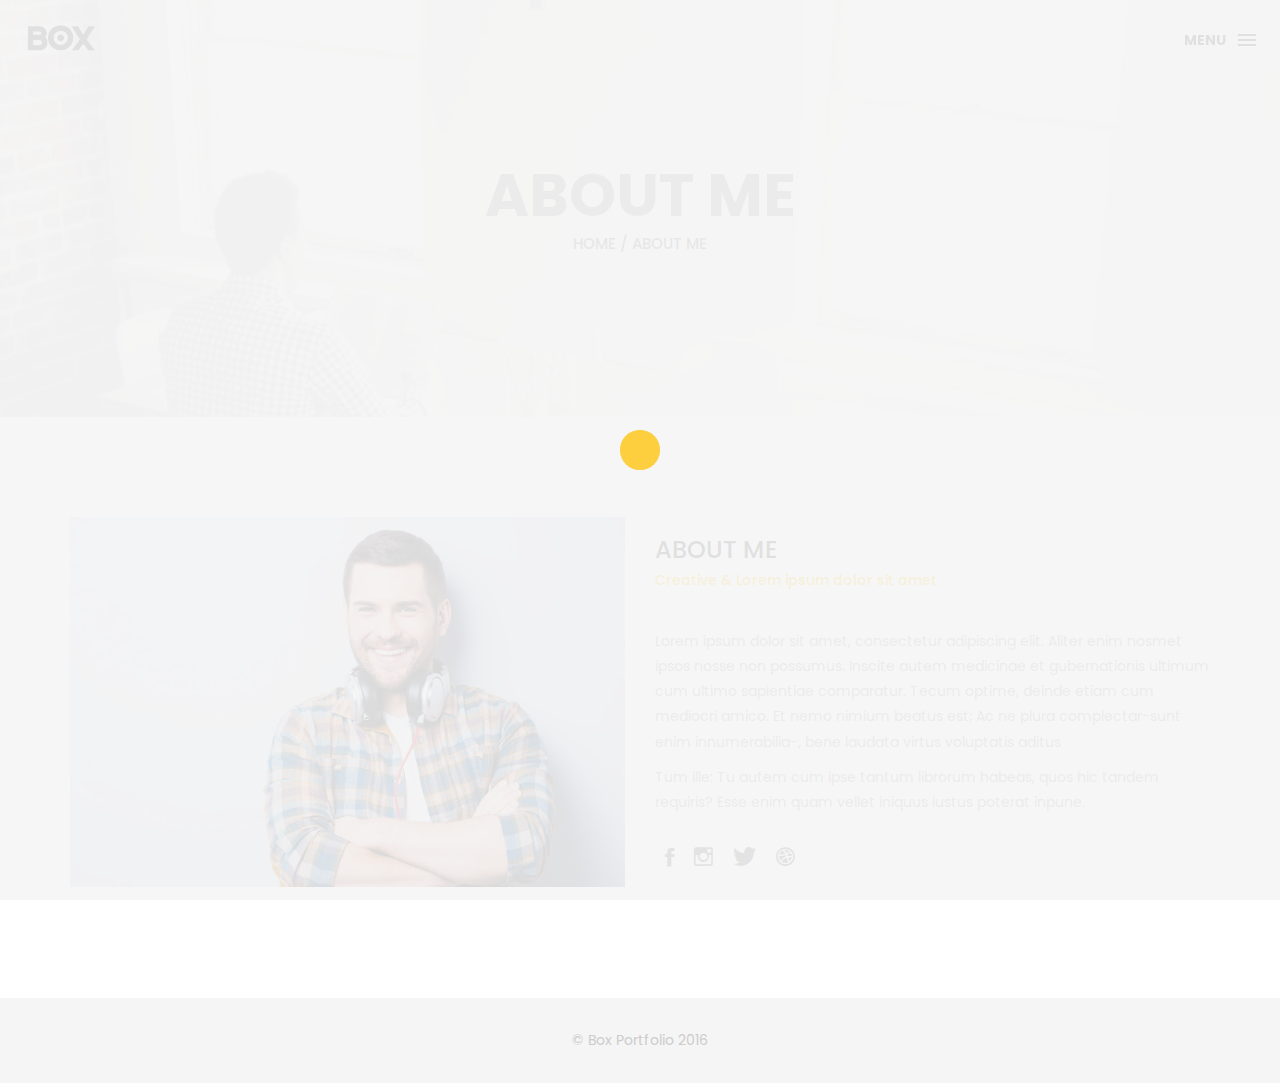
==== about.html @ de1ef801 "Add files via upload" ====
<!DOCTYPE html>
<html lang="en">

<head>
    <meta charset="utf-8">
    <meta http-equiv="X-UA-Compatible" content="IE=edge">
    <meta name="viewport" content="width=device-width, initial-scale=1">
    <!-- The above 3 meta tags *must* come first in the head; any other head content must come *after* these tags -->
    <title>Box personal portfolio Template</title>
    <link rel="icon" href="img/fav.png" type="image/x-icon">

    <!-- Bootstrap -->
    <link href="css/bootstrap.min.css" rel="stylesheet">
    <link href="ionicons/css/ionicons.min.css" rel="stylesheet">

    <!-- main css -->
    <link href="css/style.css" rel="stylesheet">


    <!-- modernizr -->
    <script src="js/modernizr.js"></script>

    <!-- HTML5 shim and Respond.js for IE8 support of HTML5 elements and media queries -->
    <!-- WARNING: Respond.js doesn't work if you view the page via file:// -->
    <!--[if lt IE 9]>
      <script src="https://oss.maxcdn.com/html5shiv/3.7.2/html5shiv.min.js"></script>
      <script src="https://oss.maxcdn.com/respond/1.4.2/respond.min.js"></script>
    <![endif]-->
</head>

<body>

    <!-- Preloader -->
    <div id="preloader">
        <div class="pre-container">
            <div class="spinner">
                <div class="double-bounce1"></div>
                <div class="double-bounce2"></div>
            </div>
        </div>
    </div>
    <!-- end Preloader -->

    <div class="container-fluid">
        <!-- box-header -->
        <header class="box-header">
            <div class="box-logo">
                <a href="index.html"><img src="img/logo.png" width="80" alt="Logo"></a>
            </div>
            <!-- box-nav -->
            <a class="box-primary-nav-trigger" href="#0">
                <span class="box-menu-text">Menu</span><span class="box-menu-icon"></span>
            </a>
        </header>
        <!-- end box-header -->

        <!-- nav -->
        <nav>
            <ul class="box-primary-nav">
                <li class="box-label">About me</li>

                <li><a href="index.html">Intro</a></li>
                <li><a href="about.html">About me</a> <i class="ion-ios-circle-filled color"></i></li>
                <li><a href="services.html">services</a></li>
                <li><a href="portfolio.html">portfolio</a></li>
                <li><a href="contact.html">contact me</a></li>

                <li class="box-label">Follow me</li>

                <li class="box-social"><a href="#0"><i class="ion-social-facebook"></i></a></li>
                <li class="box-social"><a href="#0"><i class="ion-social-instagram-outline"></i></a></li>
                <li class="box-social"><a href="#0"><i class="ion-social-twitter"></i></a></li>
                <li class="box-social"><a href="#0"><i class="ion-social-dribbble"></i></a></li>
            </ul>
        </nav>
        <!-- end nav -->
    </div>

    <!-- Top bar -->
    <div class="top-bar">
        <h1>About Me</h1>
        <p><a href="#">Home</a> / About me</p>
    </div>
    <!-- end Top bar -->

    <!-- Main container -->
    <div class="container main-container clearfix">
        <div class="col-md-6">
            <img src="img/02.jpg" class="img-responsive" alt="" />
        </div>
        <div class="col-md-6">
            <h3 class="uppercase">About Me </h3>
            <h5>Creative & Lorem ipsum dolor sit amet</h5>
            <div class="h-30"></div>
            <p>Lorem ipsum dolor sit amet, consectetur adipiscing elit. Aliter enim nosmet ipsos nosse non possumus. Inscite autem medicinae et gubernationis ultimum cum ultimo sapientiae comparatur. Tecum optime, deinde etiam cum mediocri amico. Et nemo nimium beatus est; Ac ne plura complectar-sunt enim innumerabilia-, bene laudata virtus voluptatis aditus </p>

            <p>Tum ille: Tu autem cum ipse tantum librorum habeas, quos hic tandem requiris? Esse enim quam vellet iniquus iustus poterat inpune. </p>
            <div class="h-10"></div>
            <ul class="social-ul">
                <li class="box-social"><a href="#0"><i class="ion-social-facebook"></i></a></li>
                <li class="box-social"><a href="#0"><i class="ion-social-instagram-outline"></i></a></li>
                <li class="box-social"><a href="#0"><i class="ion-social-twitter"></i></a></li>
                <li class="box-social"><a href="#0"><i class="ion-social-dribbble"></i></a></li>
            </ul>


        </div>
    </div>
    <!-- end Main container -->


    <!-- footer -->
    <footer>
        <div class="container-fluid">
            <p class="copyright">© Box Portfolio 2016</p>
        </div>
    </footer>
    <!-- end footer -->

    <!-- back to top -->
    <a href="#0" class="cd-top"><i class="ion-android-arrow-up"></i></a>
    <!-- end back to top -->



    <!-- jQuery -->
    <script src="js/jquery-2.1.1.js"></script>
    <!--  plugins -->
    <script src="js/bootstrap.min.js"></script>
    <script src="js/menu.js"></script>
    <script src="js/animated-headline.js"></script>
    <script src="js/isotope.pkgd.min.js"></script>


    <!--  custom script -->
    <script src="js/custom.js"></script>
    
    <!-- google analytics  -->
    <script>
        (function (i, s, o, g, r, a, m) {
            i['GoogleAnalyticsObject'] = r;
            i[r] = i[r] || function () {
                (i[r].q = i[r].q || []).push(arguments)
            }, i[r].l = 1 * new Date();
            a = s.createElement(o),
                m = s.getElementsByTagName(o)[0];
            a.async = 1;
            a.src = g;
            m.parentNode.insertBefore(a, m)
        })(window, document, 'script', 'https://www.google-analytics.com/analytics.js', 'ga');

        ga('create', 'UA-76796224-1', 'auto');
        ga('send', 'pageview');
    </script>

</body>

</html>
---- css/style.css ----
/*
* Box Theme
* Created by : Ahmed Eissa
* website : www.ahmedessa.net
* behance : https://www.behance.net/3essa
*/


/* Table of Content
==================================================
	- Google fonts & font family -
	- General -
    - typography -
    - Preloader -
	- Header -
    - box intro section -
    - Portfoilo section -
    - Footer -
    - About page -
    - Services page -
    - contact page -
    - Portfolio single page -
    - Responsive media queries -
*/


/* Google fonts & font family
==================================================*/

@import url(https://fonts.googleapis.com/css?family=Poppins:400,500,600,700);

/* General
==================================================*/

html,
body {
    height: 100%;
    font-family: 'Poppins', sans-serif;
    line-height: 1.8;
    color: #999
}

.no-padding {
    padding-left: 0;
    padding-right: 0;
}

.no-padding [class^="col-"] {
    padding-left: 0;
    padding-right: 0;
}

.main-container {
    padding: 100px 0;
}

.center {
    text-align: center;
}

a {
    -webkit-transition: all .3s;
    transition: all .3s
}

.uppercase {
    text-transform: uppercase;
}

.h-30 {
    height: 30px
}

.h-10 {
    height: 10px
}

.color {
    color: #ffbf00;
    font-size: 11px;
}


/* typography
==================================================*/

h1 {
    color: #393939;
    font-size: 60px;
    text-transform: uppercase;
}

h3 {
    color: #393939;
}

h5 {
    color: #ffbf00;
}


/* preloader
==================================================*/

#preloader {
    position: fixed;
    top: 0;
    left: 0;
    right: 0;
    bottom: 0;
    background-color: #f5f5f5;
    /* change if the mask should be a color other than white */
    z-index: 1000;
    /* makes sure it stays on top */
}

.pre-container {
    position: absolute;
    left: 50%;
    top: 50%;
    bottom: auto;
    right: auto;
    -webkit-transform: translateX(-50%) translateY(-50%);
    transform: translateX(-50%) translateY(-50%);
    text-align: center;
}

.spinner {
    width: 40px;
    height: 40px;
    position: relative;
    margin: 100px auto;
}

.double-bounce1,
.double-bounce2 {
    width: 100%;
    height: 100%;
    border-radius: 50%;
    background-color: #ffbf00;
    opacity: 0.6;
    position: absolute;
    top: 0;
    left: 0;
    -webkit-animation: bounce 2.0s infinite ease-in-out;
    animation: bounce 2.0s infinite ease-in-out;
}

.double-bounce2 {
    -webkit-animation-delay: -1.0s;
    animation-delay: -1.0s;
}

@-webkit-keyframes bounce {
    0%,
    100% {
        -webkit-transform: scale(0.0)
    }
    50% {
        -webkit-transform: scale(1.0)
    }
}

@keyframes bounce {
    0%,
    100% {
        transform: scale(0.0);
        -webkit-transform: scale(0.0);
    }
    50% {
        transform: scale(1.0);
        -webkit-transform: scale(1.0);
    }
}


/* headr
==================================================*/

.box-header {
    position: absolute;
    top: 0;
    left: 0;
    background: rgba(255, 255, 255, 0.95);
    height: 50px;
    width: 100%;
    z-index: 3;
    box-shadow: 0 1px 2px rgba(0, 0, 0, 0.3);
    -webkit-font-smoothing: antialiased;
    -moz-osx-font-smoothing: grayscale;
}

.box-header {
    height: 80px;
    background: transparent;
    box-shadow: none;
}

.box-header {
    -webkit-transition: background-color 0.3s;
    transition: background-color 0.3s;
    -webkit-transform: translate3d(0, 0, 0);
    transform: translate3d(0, 0, 0);
    -webkit-backface-visibility: hidden;
    backface-visibility: hidden;
}

.box-header.is-fixed {
    position: fixed;
    top: -80px;
    background-color: rgba(255, 255, 255, 0.96);
    -webkit-transition: -webkit-transform 0.3s;
    transition: -webkit-transform 0.3s;
    transition: transform 0.3s;
    transition: transform 0.3s, -webkit-transform 0.3s;
}

.box-header.is-visible {
    -webkit-transform: translate3d(0, 100%, 0);
    transform: translate3d(0, 100%, 0);
}

.box-header.menu-is-open {
    background-color: rgba(255, 255, 255, 0.96);
}

.box-logo {
    display: block;
    padding: 20px;
}

.box-primary-nav-trigger {
    position: absolute;
    right: 0;
    top: 0;
    height: 100%;
    width: 50px;
    background-color: #fff;
}

.box-primary-nav-trigger .box-menu-text {
    color: #393939;
    text-transform: uppercase;
    font-weight: 700;
    display: none;
}

.box-primary-nav-trigger .box-menu-icon {
    display: inline-block;
    position: absolute;
    left: 50%;
    top: 50%;
    bottom: auto;
    right: auto;
    -webkit-transform: translateX(-50%) translateY(-50%);
    transform: translateX(-50%) translateY(-50%);
    width: 18px;
    height: 2px;
    background-color: #393939;
    -webkit-transition: background-color 0.3s;
    transition: background-color 0.3s;
    list-style: none;
}

.box-primary-nav-trigger .box-menu-icon::before,
.box-primary-nav-trigger .box-menu-icon:after {
    content: '';
    width: 100%;
    height: 100%;
    position: absolute;
    background-color: #393939;
    right: 0;
    -webkit-transition: -webkit-transform .3s, top .3s, background-color 0s;
    -webkit-transition: top .3s, background-color 0s, -webkit-transform .3s;
    transition: top .3s, background-color 0s, -webkit-transform .3s;
    transition: transform .3s, top .3s, background-color 0s;
    transition: transform .3s, top .3s, background-color 0s, -webkit-transform .3s;
}

.box-primary-nav-trigger .box-menu-icon::before {
    top: -5px;
}

.box-primary-nav-trigger .box-menu-icon::after {
    top: 5px;
}

.box-primary-nav-trigger .box-menu-icon.is-clicked {
    background-color: rgba(255, 255, 255, 0);
}

.box-primary-nav-trigger .box-menu-icon.is-clicked::before,
.box-primary-nav-trigger .box-menu-icon.is-clicked::after {
    background-color: 393939;
}

.box-primary-nav-trigger .box-menu-icon.is-clicked::before {
    top: 0;
    -webkit-transform: rotate(135deg);
    transform: rotate(135deg);
}

.box-primary-nav-trigger .box-menu-icon.is-clicked::after {
    top: 0;
    -webkit-transform: rotate(225deg);
    transform: rotate(225deg);
}

.box-primary-nav-trigger {
    width: 100px;
    padding-left: 1em;
    background-color: transparent;
    height: 30px;
    line-height: 30px;
    right: 10px;
    top: 50%;
    bottom: auto;
    -webkit-transform: translateY(-50%);
    transform: translateY(-50%);
}

.box-primary-nav-trigger .box-menu-text {
    display: inline-block;
}

.box-primary-nav-trigger .box-menu-icon {
    left: auto;
    right: 1em;
    -webkit-transform: translateX(0) translateY(-50%);
    transform: translateX(0) translateY(-50%);
}

.box-primary-nav {
    position: fixed;
    left: 0;
    top: 0;
    height: 100%;
    width: 100%;
    background: rgba(0, 0, 0, 0.96);
    z-index: 2;
    text-align: center;
    padding: 50px 0;
    -webkit-backface-visibility: hidden;
    backface-visibility: hidden;
    overflow: auto;
    -webkit-overflow-scrolling: touch;
    -webkit-transform: translateY(-100%);
    transform: translateY(-100%);
    -webkit-transition-property: -webkit-transform;
    transition-property: -webkit-transform;
    transition-property: transform;
    transition-property: transform, -webkit-transform;
    -webkit-transition-duration: 0.4s;
    transition-duration: 0.4s;
    list-style: none;
}

.box-primary-nav li {
    font-size: 22px;
    font-size: 1.375rem;
    font-weight: 300;
    -webkit-font-smoothing: antialiased;
    -moz-osx-font-smoothing: grayscale;
    margin: .2em 0;
    text-transform: capitalize;
}

.box-primary-nav a {
    display: inline-block;
    padding: .4em 1em;
    border-radius: 0.25em;
    -webkit-transition: all 0.2s;
    transition: all 0.2s;
    color: #fff;
    text-decoration: none;
    font-weight: bold;
}
.box-primary-nav a:focus {
    outline: none;
}

.no-touch .box-primary-nav a:hover {
    text-decoration: none;
    color: #ddd;
}

.box-primary-nav .box-label {
    color: #ffbf00;
    text-transform: uppercase;
    font-weight: 700;
    font-size: 17px;
    margin: 2.4em 0 .8em;
}

.box-primary-nav .box-social {
    display: inline-block;
    margin: 10px .4em;
}

.box-primary-nav .box-social a {
    width: 30px;
    height: 30px;
    padding: 0;
    font-size: 30px
}

.box-primary-nav.is-visible {
    -webkit-transform: translateY(0);
    transform: translateY(0);
}

.box-primary-nav {
    padding: 150px 0 0;
}

.box-primary-nav li {
    font-size: 18px;
}


/* box-intro
==================================================*/

.box-intro {
    text-align: center;
    display: table;
    height: 100vh;
    width: 100%;
}

.box-intro .table-cell {
    display: table-cell;
    vertical-align: middle;
}

.box-intro em {
    font-style: normal;
    text-transform: uppercase
}

b i:last-child {
    color: #ffbf00 !important;
}

.box-intro h5 {
    letter-spacing: 4px;
    text-transform: uppercase;
    color: #999;
    line-height: 1.7
}


/* mouse effect */

.mouse {
    position: absolute;
    width: 22px;
    height: 42px;
    bottom: 40px;
    left: 50%;
    margin-left: -12px;
    border-radius: 15px;
    border: 2px solid #888;
    -webkit-animation: intro 1s;
    animation: intro 1s;
}

.scroll {
    display: block;
    width: 3px;
    height: 3px;
    margin: 6px auto;
    border-radius: 4px;
    background: #888;
    -webkit-animation: finger 2s infinite;
    animation: finger 2s infinite;
}

@-webkit-keyframes intro {
    0% {
        opacity: 0;
        -webkit-transform: translateY(40px);
        transform: translateY(40px);
    }
    100% {
        opacity: 1;
        -webkit-transform: translateY(0);
        transform: translateY(0);
    }
}

@keyframes intro {
    0% {
        opacity: 0;
        -webkit-transform: translateY(40px);
        transform: translateY(40px);
    }
    100% {
        opacity: 1;
        -webkit-transform: translateY(0);
        transform: translateY(0);
    }
}

@-webkit-keyframes finger {
    0% {
        opacity: 1;
    }
    100% {
        opacity: 0;
        -webkit-transform: translateY(20px);
        transform: translateY(20px);
    }
}

@keyframes finger {
    0% {
        opacity: 1;
    }
    100% {
        opacity: 0;
        -webkit-transform: translateY(20px);
        transform: translateY(20px);
    }
}


/* text rotate */

.box-headline {
    font-size: 130px;
    line-height: 1.0;
}

.box-words-wrapper {
    display: inline-block;
    position: relative;
}

.box-words-wrapper b {
    display: inline-block;
    position: absolute;
    white-space: nowrap;
    left: 0;
    top: 0;
}

.box-words-wrapper b.is-visible {
    position: relative;
}

.no-js .box-words-wrapper b {
    opacity: 0;
}

.no-js .box-words-wrapper b.is-visible {
    opacity: 1;
}

.box-headline.rotate-2 .box-words-wrapper {
    -webkit-perspective: 300px;
    perspective: 300px;
}

.box-headline.rotate-2 i,
.box-headline.rotate-2 em {
    display: inline-block;
    -webkit-backface-visibility: hidden;
    backface-visibility: hidden;
}

.box-headline.rotate-2 b {
    opacity: 0;
}

.box-headline.rotate-2 i {
    -webkit-transform-style: preserve-3d;
    transform-style: preserve-3d;
    -webkit-transform: translateZ(-20px) rotateX(90deg);
    transform: translateZ(-20px) rotateX(90deg);
    opacity: 0;
}

.is-visible .box-headline.rotate-2 i {
    opacity: 1;
}

.box-headline.rotate-2 i.in {
    -webkit-animation: box-rotate-2-in 0.4s forwards;
    animation: box-rotate-2-in 0.4s forwards;
}

.box-headline.rotate-2 i.out {
    -webkit-animation: box-rotate-2-out 0.4s forwards;
    animation: box-rotate-2-out 0.4s forwards;
}

.box-headline.rotate-2 em {
    -webkit-transform: translateZ(20px);
    transform: translateZ(20px);
}

.no-csstransitions .box-headline.rotate-2 i {
    -webkit-transform: rotateX(0deg);
    transform: rotateX(0deg);
    opacity: 0;
}

.no-csstransitions .box-headline.rotate-2 i em {
    -webkit-transform: scale(1);
    transform: scale(1);
}

.no-csstransitions .box-headline.rotate-2 .is-visible i {
    opacity: 1;
}

@-webkit-keyframes box-rotate-2-in {
    0% {
        opacity: 0;
        -webkit-transform: translateZ(-20px) rotateX(90deg);
    }
    60% {
        opacity: 1;
        -webkit-transform: translateZ(-20px) rotateX(-10deg);
    }
    100% {
        opacity: 1;
        -webkit-transform: translateZ(-20px) rotateX(0deg);
    }
}

@keyframes box-rotate-2-in {
    0% {
        opacity: 0;
        -webkit-transform: translateZ(-20px) rotateX(90deg);
        transform: translateZ(-20px) rotateX(90deg);
    }
    60% {
        opacity: 1;
        -webkit-transform: translateZ(-20px) rotateX(-10deg);
        transform: translateZ(-20px) rotateX(-10deg);
    }
    100% {
        opacity: 1;
        -webkit-transform: translateZ(-20px) rotateX(0deg);
        transform: translateZ(-20px) rotateX(0deg);
    }
}

@-webkit-keyframes box-rotate-2-out {
    0% {
        opacity: 1;
        -webkit-transform: translateZ(-20px) rotateX(0);
    }
    60% {
        opacity: 0;
        -webkit-transform: translateZ(-20px) rotateX(-100deg);
    }
    100% {
        opacity: 0;
        -webkit-transform: translateZ(-20px) rotateX(-90deg);
    }
}

@keyframes box-rotate-2-out {
    0% {
        opacity: 1;
        -webkit-transform: translateZ(-20px) rotateX(0);
        transform: translateZ(-20px) rotateX(0);
    }
    60% {
        opacity: 0;
        -webkit-transform: translateZ(-20px) rotateX(-100deg);
        transform: translateZ(-20px) rotateX(-100deg);
    }
    100% {
        opacity: 0;
        -webkit-transform: translateZ(-20px) rotateX(-90deg);
        transform: translateZ(-20px) rotateX(-90deg);
    }
}


/* portfolio section
==================================================*/

.portfolio .categories-grid span {
    font-size: 30px;
    margin-bottom: 30px;
    display: inline-block;
}

.portfolio .categories-grid .categories ul li {
    list-style: none;
    margin: 20px 0;
}

.portfolio .categories-grid .categories ul li a {
    display: inline-block;
    color: #60606e;
    padding: 0 10px;
    margin: 0 10px;
    -webkit-transition: all .2s ease-in-out .2s;
    transition: all .2s ease-in-out .2s;
}

.portfolio .categories-grid .categories ul li a:hover,
.portfolio .categories-grid .categories ul li a:focus {
    text-decoration: none;
}

.portfolio .categories-grid .categories ul li a.active {
    margin-left: 0;
    background-color: #ffbf00;
    padding: 0px 20px;
    color: white;
    border-radius: 25px;
    text-decoration: none;
}

.portfolio_filter {
    padding-left: 0;
}

.portfolio_item {
    position: relative;
    overflow: hidden;
    display: block;
}

.portfolio_item .portfolio_item_hover {
    position: absolute;
    top: 0px;
    left: 0px;
    height: 100%;
    width: 100%;
    background-color: rgba(0, 0, 0, .8);
    -webkit-transform: translate(-100%);
    transform: translate(-100%);
    opacity: 0;
    -webkit-transition: all .2s ease-in-out;
    transition: all .2s ease-in-out;
}

.portfolio_item .portfolio_item_hover .item_info {
    text-align: center;
    position: absolute;
    top: 50%;
    left: 50%;
    -webkit-transform: translate(-50%, -50%);
    transform: translate(-50%, -50%);
    padding: 10px;
    width: 100%;
    font-weight: bold;
}

.portfolio_item .portfolio_item_hover .item_info span {
    display: block;
    color: #fff;
    font-size: 18px;
    -webkit-transform: translateX(-100px);
    transform: translateX(-100px);
    -webkit-transition: all .2s ease-in-out .2s;
    transition: all .2s ease-in-out .2s;
    opacity: 0;
}

.portfolio_item .portfolio_item_hover .item_info em {
    font-style: normal;
    display: inline-block;
    background-color: #ffbf00;
    padding: 5px 20px;
    border-radius: 25px;
    color: #333;
    margin-top: 10px;
    -webkit-transform: translateX(-100px);
    transform: translateX(-100px);
    -webkit-transition: all .3s ease-in-out .3s;
    transition: all .3s ease-in-out .3s;
    opacity: 0;
    font-size: 10px;
    letter-spacing: 2px;
}

.portfolio_item:hover .portfolio_item_hover {
    opacity: 1;
    -webkit-transform: translateX(0);
    transform: translateX(0);
}

.portfolio_item:hover .item_info em,
.portfolio_item:hover .item_info span {
    opacity: 1;
    -webkit-transform: translateX(0);
    transform: translateX(0);
}

.portfolio .categories-grid .categories ul li {
    float: left;
}

.portfolio .categories-grid .categories ul li a {
    padding: 0 10px;
    -webkit-transition: all .2s ease-in-out .2s;
    transition: all .2s ease-in-out .2s;
}

.portfolio_filter {
    padding-left: 0;
    display: inline-block;
    margin: 0 auto;
    text-align: center;
    margin-bottom: 50px;
}

.portfolio-inner {
    padding-bottom: 0 !important;
    padding-top: 55px;
}


/* footer
==================================================*/

footer {
    padding: 30px 0;
    text-align: center;
    background: #f5f5f5
}

.copyright {
    color: #ccc;
    margin-bottom: 0;
}

footer img {
    margin: 0 auto;
}


/* backto top
==================================================*/

.cd-top {
    display: inline-block;
    height: 40px;
    width: 40px;
    position: fixed;
    bottom: 20px;
    line-height: 40px;
    font-size: 20px;
    right: 10px;
    text-align: center;
    color: #fff;
    background: rgba(255, 191, 0, 0.8);
    visibility: hidden;
    opacity: 0;
    -webkit-transition: opacity .3s 0s, visibility 0s .3s;
    transition: opacity .3s 0s, visibility 0s .3s;
}

.cd-top.cd-is-visible,
.cd-top.cd-fade-out,
.no-touch .cd-top:hover {
    -webkit-transition: opacity .3s 0s, visibility 0s 0s;
    transition: opacity .3s 0s, visibility 0s 0s;
}

.cd-top.cd-is-visible {
    /* the button becomes visible */
    visibility: visible;
    opacity: 1;
}

.cd-top.cd-fade-out {
    opacity: .5;
}

.no-touch .cd-top:hover,
.no-touch .cd-top:focus {
    background-color: #ffbf00;
    opacity: 1;
    color: #fff;
}


/* About page
==================================================*/

.top-bar {
    color: #333;
    padding: 150px 0 150px;
    background: -webkit-linear-gradient( rgba(255, 255, 255, .8), rgba(255, 255, 255, .8)), url(../img/01.jpg);
    background: linear-gradient( rgba(255, 255, 255, .8), rgba(255, 255, 255, .8)), url(../img/01.jpg);
    background-size: cover;
    background-attachment: fixed;
    background-position: center center;
    text-align: center;
}

.top-bar h1 {
    font-size: 60px;
    text-transform: uppercase;
    font-weight: 700;
    color: #999;
    line-height: 50px;
}

.top-bar p {
    font-size: 15px;
    text-transform: uppercase;
    font-weight: 500;
    color: #777;
}

.top-bar p a {
    color: #777;
}

.top-bar p a:hover,
.top-bar p a:focus {
    color: #555;
    text-decoration: none;
}

.social-ul {
    list-style: none;
    display: inline-block;
    padding-left: 0;
}

.social-ul li {
    margin: 0 10px;
    float: left;
}

.social-ul li a {
    font-size: 25px;
    color: #555;
    -webkit-transition: all .3s;
    transition: all .3s;
}

.social-ul li a:hover {
    color: #888;
}


/* Services page
==================================================*/

.size-50 {
    font-size: 50px;
}

.service-box {
    margin-bottom: 30px;
}

.service-box h3 {
    margin-top: 0;
}


/* contact page
==================================================*/

.details-text i {
    margin-right: 10px;
}

.textarea-contact {
    height: 200px;
    width: 100%;
    border: solid 1px rgba(0, 0, 0, .1);
    position: relative;
}

.textarea-contact textarea {
    height: 100%;
    width: 100%;
    border: 0;
    padding: 20px;
    background-color: transparent;
    float: left;
    z-index: 2;
    font-size: 14px;
    color: #9a9a9a;
    resize: none;
}

.textarea-contact > span {
    position: absolute;
    top: 20px;
    left: 20px;
    -webkit-transform: translateY(-50%);
    transform: translateY(-50%);
    font-size: 12px;
    text-transform: uppercase;
    color: #cdcdcd;
    -webkit-transition: all .2s ease-in-out;
    transition: all .2s ease-in-out;
    z-index: 1;
}

.input-contact {
    height: 40px;
    width: 100%;
    border: solid 1px rgba(0, 0, 0, .1);
    position: relative;
    margin-bottom: 30px;
}

.input-contact input[type="text"] {
    height: 100%;
    width: 100%;
    border: 0;
    padding: 0 20px;
    float: left;
    position: relative;
    background-color: transparent;
    z-index: 2;
    font-size: 14px;
    color: #9a9a9a;
}

.input-contact > span {
    position: absolute;
    top: 50%;
    left: 20px;
    -webkit-transform: translateY(-50%);
    transform: translateY(-50%);
    font-size: 12px;
    text-transform: uppercase;
    color: #cdcdcd;
    -webkit-transition: all .2s ease-in-out;
    transition: all .2s ease-in-out;
    z-index: 1;
}

.input-contact > span.active,
.textarea-contact > span.active {
    color: #ffbf00;
    font-size: 10px;
    top: 0px;
    left: 5px;
    background-color: #fff;
    padding: 5px
}

input:focus,
textarea:focus {
    outline: none;
}

.contact-info {
    margin-top: 20px;
}

.contact-info i {
    height: 30px;
    width: 30px;
    display: inline-block;
    background: #ffbf00;
    text-align: center;
    line-height: 33px;
    margin-right: 10px;
    color: #fff;
    font-size: 21px;
}

.contact-info p {
    display: inline-block;
    margin-right: 20px;
}

.btn-box {
    background: #ffbf00;
    padding: 10px 50px;
    border-radius: 0;
    color: #fff;
    margin-top: 20px;
    text-transform: uppercase;
    letter-spacing: 2px;
    font-weight: 500;
}

.btn-box:hover,
.btn-box:focus {
    background: #F5B700;
    color: #fff;
}


/* single project page
==================================================*/

.cat-ul {
    padding-left: 0;
    list-style: none
}

.cat-ul li i {
    margin-right: 10px;
    color: #ffbf00;
}


/* Responsive media queries
==================================================*/

@media (max-width: 991px) {
    .portfolio .categories-grid span {
        margin-bottom: 0;
        text-align: center;
        width: 100%;
    }
    .portfolio .categories-grid .categories ul li {
        text-align: center;
    }
    .portfolio .categories-grid .categories ul li a {
        margin-left: 0;
    }
    .col-md-6 h3 {
        margin-top: 30px;
    }
}

@media only screen and (max-width: 670px) {
    .box-headline {
        font-size: 100px;
    }
    .box-intro h5 {
        font-size: 12px;
    }
    .box-primary-nav a {
        padding: 5px 1em;
        font-size: 14px;
    }
    .box-primary-nav {
        padding: 80px 0 0;
    }
    .box-primary-nav .box-social a {
        font-size: 23px;
    }
    .top-bar h1 {
        font-size: 40px;
        line-height: 30px;
    }
    .portfolio .categories-grid .categories ul li {
        float: none;
    }
}

@media only screen and (max-width: 520px) {
    .box-headline {
        font-size: 80px;
    }
    .box-intro h5 {
        font-size: 12px;
    }
    .main-container {
        padding: 50px 0;
    }
}

@media only screen and (max-width: 420px) {
    .box-headline {
        font-size: 50px;
    }
    .box-intro h5 {
        font-size: 12px;
    }
    .top-bar h1 {
        font-size: 30px;
        line-height: 30px;
    }
}
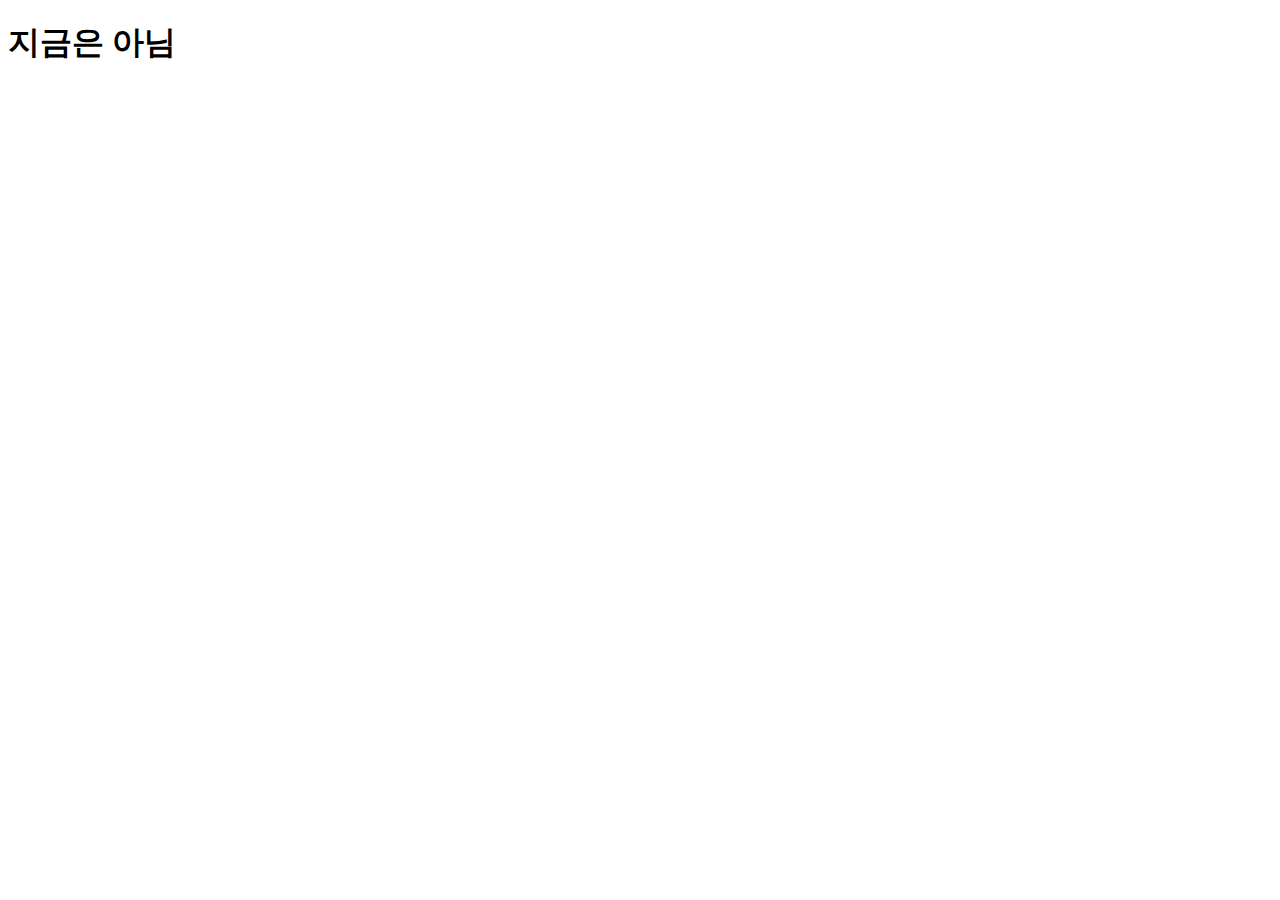
==== commit d35eb770: "Add files via upload" ====
--- a/about.html
+++ b/about.html
@@ -1,158 +1,12 @@
 <!DOCTYPE html>
 <html lang="en">
-
 <head>
-    <meta charset="utf-8">
+    <meta charset="UTF-8">
     <meta http-equiv="X-UA-Compatible" content="IE=edge">
-    <meta name="viewport" content="width=device-width, initial-scale=1">
-    <!-- The above 3 meta tags *must* come first in the head; any other head content must come *after* these tags -->
-    <title>Box personal portfolio Template</title>
-    <link rel="icon" href="img/fav.png" type="image/x-icon">
-
-    <!-- Bootstrap -->
-    <link href="css/bootstrap.min.css" rel="stylesheet">
-    <link href="ionicons/css/ionicons.min.css" rel="stylesheet">
-
-    <!-- main css -->
-    <link href="css/style.css" rel="stylesheet">
-
-
-    <!-- modernizr -->
-    <script src="js/modernizr.js"></script>
-
-    <!-- HTML5 shim and Respond.js for IE8 support of HTML5 elements and media queries -->
-    <!-- WARNING: Respond.js doesn't work if you view the page via file:// -->
-    <!--[if lt IE 9]>
-      <script src="https://oss.maxcdn.com/html5shiv/3.7.2/html5shiv.min.js"></script>
-      <script src="https://oss.maxcdn.com/respond/1.4.2/respond.min.js"></script>
-    <![endif]-->
+    <meta name="viewport" content="width=device-width, initial-scale=1.0">
+    <title>Document</title>
 </head>
-
 <body>
-
-    <!-- Preloader -->
-    <div id="preloader">
-        <div class="pre-container">
-            <div class="spinner">
-                <div class="double-bounce1"></div>
-                <div class="double-bounce2"></div>
-            </div>
-        </div>
-    </div>
-    <!-- end Preloader -->
-
-    <div class="container-fluid">
-        <!-- box-header -->
-        <header class="box-header">
-            <div class="box-logo">
-                <a href="index.html"><img src="img/logo.png" width="80" alt="Logo"></a>
-            </div>
-            <!-- box-nav -->
-            <a class="box-primary-nav-trigger" href="#0">
-                <span class="box-menu-text">Menu</span><span class="box-menu-icon"></span>
-            </a>
-        </header>
-        <!-- end box-header -->
-
-        <!-- nav -->
-        <nav>
-            <ul class="box-primary-nav">
-                <li class="box-label">About me</li>
-
-                <li><a href="index.html">Intro</a></li>
-                <li><a href="about.html">About me</a> <i class="ion-ios-circle-filled color"></i></li>
-                <li><a href="services.html">services</a></li>
-                <li><a href="portfolio.html">portfolio</a></li>
-                <li><a href="contact.html">contact me</a></li>
-
-                <li class="box-label">Follow me</li>
-
-                <li class="box-social"><a href="#0"><i class="ion-social-facebook"></i></a></li>
-                <li class="box-social"><a href="#0"><i class="ion-social-instagram-outline"></i></a></li>
-                <li class="box-social"><a href="#0"><i class="ion-social-twitter"></i></a></li>
-                <li class="box-social"><a href="#0"><i class="ion-social-dribbble"></i></a></li>
-            </ul>
-        </nav>
-        <!-- end nav -->
-    </div>
-
-    <!-- Top bar -->
-    <div class="top-bar">
-        <h1>About Me</h1>
-        <p><a href="#">Home</a> / About me</p>
-    </div>
-    <!-- end Top bar -->
-
-    <!-- Main container -->
-    <div class="container main-container clearfix">
-        <div class="col-md-6">
-            <img src="img/02.jpg" class="img-responsive" alt="" />
-        </div>
-        <div class="col-md-6">
-            <h3 class="uppercase">About Me </h3>
-            <h5>Creative & Lorem ipsum dolor sit amet</h5>
-            <div class="h-30"></div>
-            <p>Lorem ipsum dolor sit amet, consectetur adipiscing elit. Aliter enim nosmet ipsos nosse non possumus. Inscite autem medicinae et gubernationis ultimum cum ultimo sapientiae comparatur. Tecum optime, deinde etiam cum mediocri amico. Et nemo nimium beatus est; Ac ne plura complectar-sunt enim innumerabilia-, bene laudata virtus voluptatis aditus </p>
-
-            <p>Tum ille: Tu autem cum ipse tantum librorum habeas, quos hic tandem requiris? Esse enim quam vellet iniquus iustus poterat inpune. </p>
-            <div class="h-10"></div>
-            <ul class="social-ul">
-                <li class="box-social"><a href="#0"><i class="ion-social-facebook"></i></a></li>
-                <li class="box-social"><a href="#0"><i class="ion-social-instagram-outline"></i></a></li>
-                <li class="box-social"><a href="#0"><i class="ion-social-twitter"></i></a></li>
-                <li class="box-social"><a href="#0"><i class="ion-social-dribbble"></i></a></li>
-            </ul>
-
-
-        </div>
-    </div>
-    <!-- end Main container -->
-
-
-    <!-- footer -->
-    <footer>
-        <div class="container-fluid">
-            <p class="copyright">© Box Portfolio 2016</p>
-        </div>
-    </footer>
-    <!-- end footer -->
-
-    <!-- back to top -->
-    <a href="#0" class="cd-top"><i class="ion-android-arrow-up"></i></a>
-    <!-- end back to top -->
-
-
-
-    <!-- jQuery -->
-    <script src="js/jquery-2.1.1.js"></script>
-    <!--  plugins -->
-    <script src="js/bootstrap.min.js"></script>
-    <script src="js/menu.js"></script>
-    <script src="js/animated-headline.js"></script>
-    <script src="js/isotope.pkgd.min.js"></script>
-
-
-    <!--  custom script -->
-    <script src="js/custom.js"></script>
-    
-    <!-- google analytics  -->
-    <script>
-        (function (i, s, o, g, r, a, m) {
-            i['GoogleAnalyticsObject'] = r;
-            i[r] = i[r] || function () {
-                (i[r].q = i[r].q || []).push(arguments)
-            }, i[r].l = 1 * new Date();
-            a = s.createElement(o),
-                m = s.getElementsByTagName(o)[0];
-            a.async = 1;
-            a.src = g;
-            m.parentNode.insertBefore(a, m)
-        })(window, document, 'script', 'https://www.google-analytics.com/analytics.js', 'ga');
-
-        ga('create', 'UA-76796224-1', 'auto');
-        ga('send', 'pageview');
-    </script>
-
+    <h1>지금은 아님</h1>
 </body>
-
 </html>